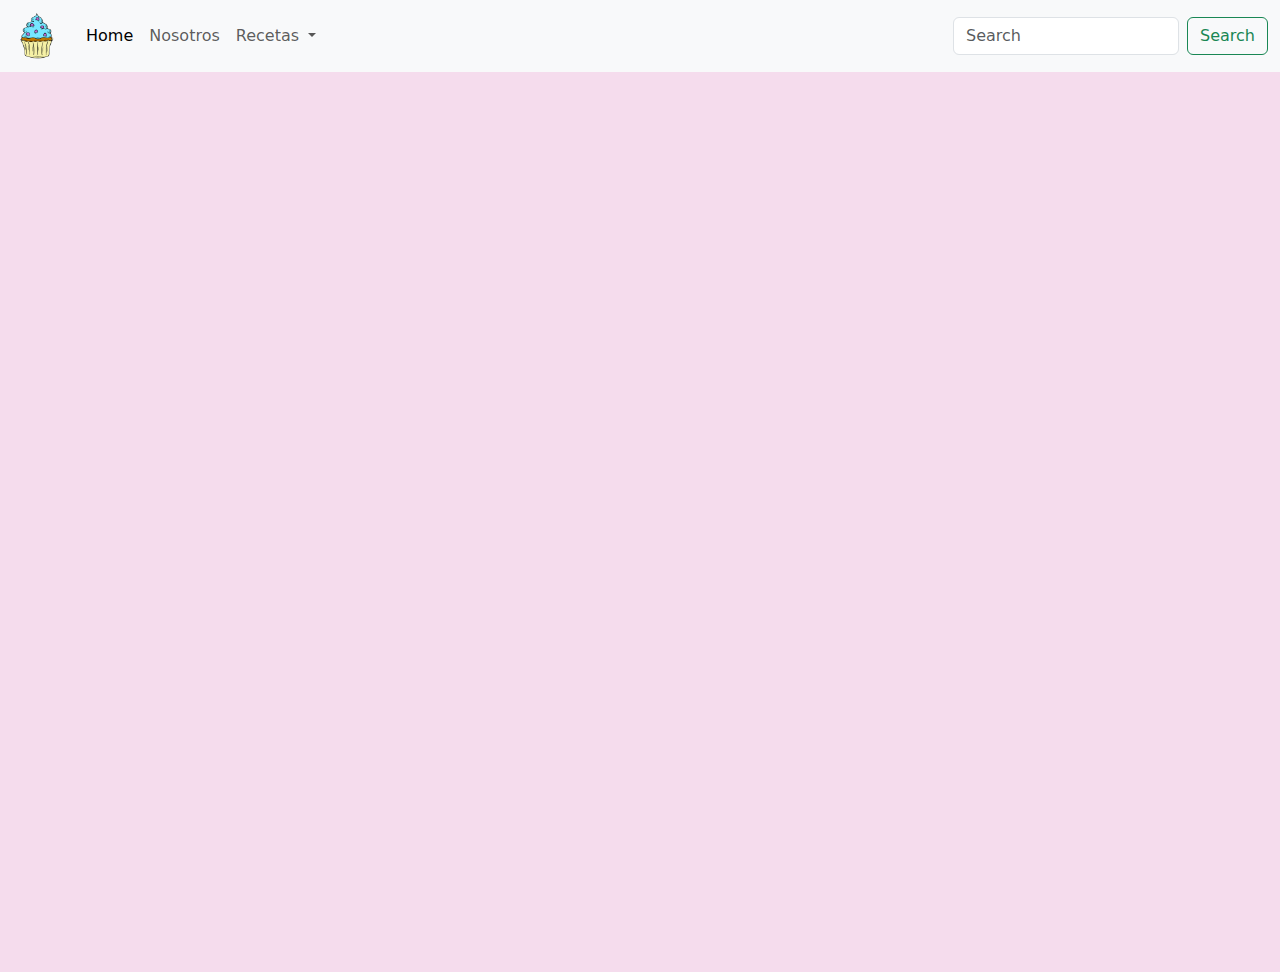
==== html/dulces.html @ 0fc5813a "Avances en el home y nav" ====
<!DOCTYPE html>
<html lang="es">

<head>
    <meta charset="UTF-8">
    <meta name="viewport" content="width=device-width, initial-scale=1.0">
    <link rel="shortcut icon" href="/image/cupcake-6318517_640.png" type="image/x-icon">
    <link rel="stylesheet" href="/style/index.css">
    <link href="https://cdn.jsdelivr.net/npm/bootstrap@5.3.3/dist/css/bootstrap.min.css" rel="stylesheet"
        integrity="sha384-QWTKZyjpPEjISv5WaRU9OFeRpok6YctnYmDr5pNlyT2bRjXh0JMhjY6hW+ALEwIH" crossorigin="anonymous">
    <title>Pastry-Dev-Dulces</title>
</head>

<body>
    <header>
        <nav class="navbar navbar-expand-lg bg-body-tertiary">
            <div class="container-fluid">
                <a class="navbar-brand" href="/index.html"><img src="/image/cupcake-6318517_640.png" alt="Logo"
                        style="width: 50px;"></a>
                <button class="navbar-toggler" type="button" data-bs-toggle="collapse" data-bs-target="#navbarScroll"
                    aria-controls="navbarScroll" aria-expanded="false" aria-label="Toggle navigation">
                    <span class="navbar-toggler-icon"></span>
                </button>
                <div class="collapse navbar-collapse" id="navbarScroll">
                    <ul class="navbar-nav me-auto my-2 my-lg-0 navbar-nav-scroll" style="--bs-scroll-height: 100px;">
                        <li class="nav-item">
                            <a class="nav-link active" aria-current="page" href="/index.html">Home</a>
                        </li>
                        <li class="nav-item">
                            <a class="nav-link" href="/html/nosotros.html">Nosotros</a>
                        </li>
                        <li class="nav-item dropdown">
                            <a class="nav-link dropdown-toggle" href="#" role="button" data-bs-toggle="dropdown"
                                aria-expanded="false">
                                Recetas
                            </a>
                            <ul class="dropdown-menu">
                                <li><a class="dropdown-item" href="#">Dulces</a></li>
                                <li><a class="dropdown-item" href="/html/saladas.html">Saladas</a></li>
                                <li>
                                    <hr class="dropdown-divider">
                                </li>
                                <li><a class="dropdown-item" href="/html/galeria.html">Galeria</a></li>
                            </ul>
                        </li>

                    </ul>
                    <form class="d-flex" role="search">
                        <input class="form-control me-2" type="search" placeholder="Search" aria-label="Search">
                        <button class="btn btn-outline-success" type="submit">Search</button>
                    </form>
                </div>
            </div>
        </nav>

    </header>

    <main>

    </main>

    <footer>

    </footer>
    <script src="https://cdn.jsdelivr.net/npm/bootstrap@5.3.3/dist/js/bootstrap.bundle.min.js"
        integrity="sha384-YvpcrYf0tY3lHB60NNkmXc5s9fDVZLESaAA55NDzOxhy9GkcIdslK1eN7N6jIeHz"
        crossorigin="anonymous"></script>
</body>

</html>
---- style/index.css ----
body{
    font: 1em sans-serif;
    box-sizing: border-box;
    margin: 0;
}

main{
    width: 100%;
    height: 100vh;
    background-color: rgb(245, 220, 237);

}
.img-carrousel{
    height: 62vh !important;
    object-fit: cover;
}
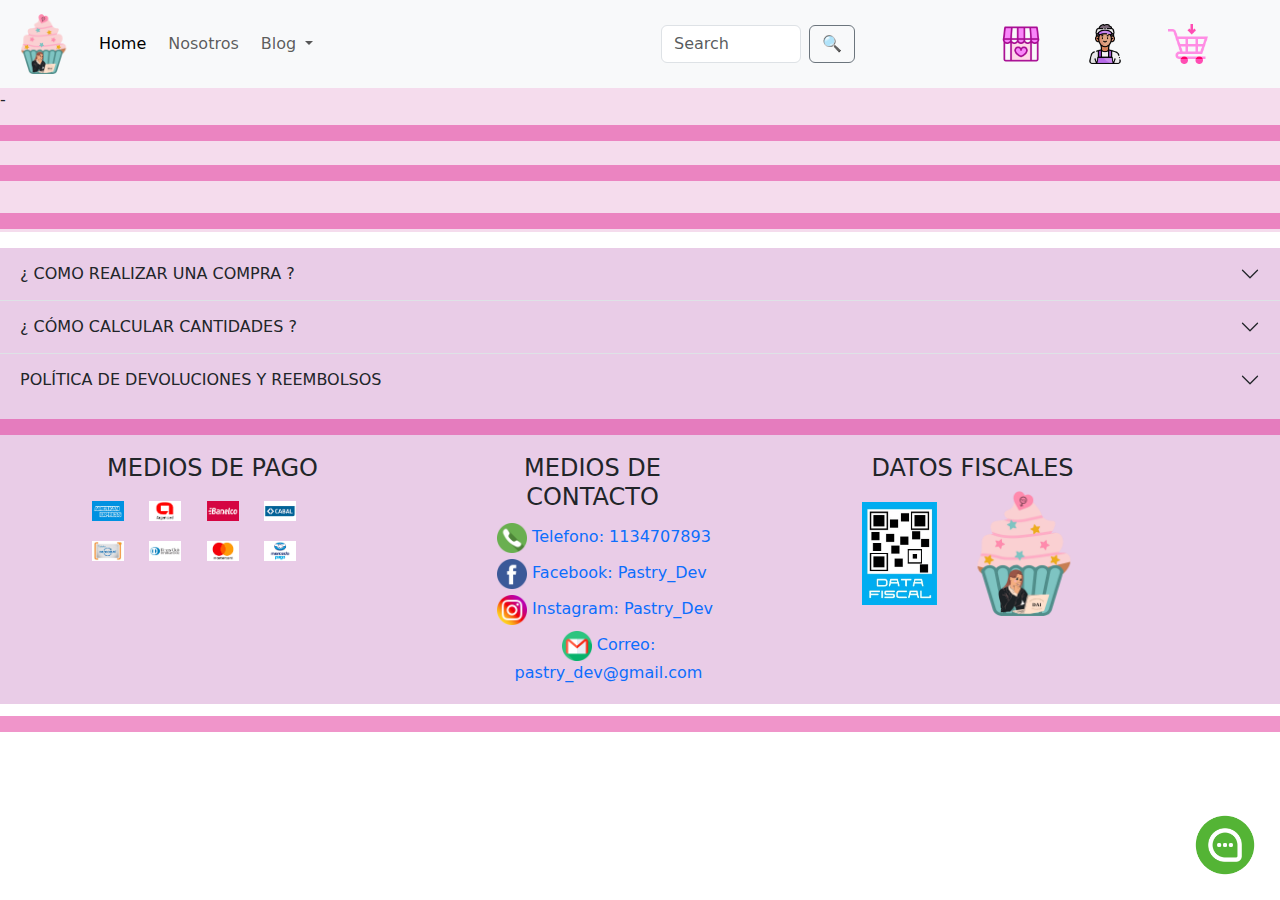
==== commit 1b600573: "Algo de js" ====
--- a/html/dulces.html
+++ b/html/dulces.html
@@ -4,19 +4,19 @@
 <head>
     <meta charset="UTF-8">
     <meta name="viewport" content="width=device-width, initial-scale=1.0">
-    <link rel="shortcut icon" href="/image/cupcake-6318517_640.png" type="image/x-icon">
+    <link rel="shortcut icon" href="/image/ico.png" type="image/x-icon">
     <link rel="stylesheet" href="/style/index.css">
     <link href="https://cdn.jsdelivr.net/npm/bootstrap@5.3.3/dist/css/bootstrap.min.css" rel="stylesheet"
         integrity="sha384-QWTKZyjpPEjISv5WaRU9OFeRpok6YctnYmDr5pNlyT2bRjXh0JMhjY6hW+ALEwIH" crossorigin="anonymous">
-    <title>Pastry-Dev-Dulces</title>
+    <title>Pastry-Dev-NOSOTROS</title>
 </head>
 
 <body>
     <header>
         <nav class="navbar navbar-expand-lg bg-body-tertiary">
             <div class="container-fluid">
-                <a class="navbar-brand" href="/index.html"><img src="/image/cupcake-6318517_640.png" alt="Logo"
-                        style="width: 50px;"></a>
+                <a class="navbar-brand" href="/index.html"><img src="/image/ico.png" alt="Logo"
+                        style="width: 60px;"></a>
                 <button class="navbar-toggler" type="button" data-bs-toggle="collapse" data-bs-target="#navbarScroll"
                     aria-controls="navbarScroll" aria-expanded="false" aria-label="Toggle navigation">
                     <span class="navbar-toggler-icon"></span>
@@ -32,11 +32,11 @@
                         <li class="nav-item dropdown">
                             <a class="nav-link dropdown-toggle" href="#" role="button" data-bs-toggle="dropdown"
                                 aria-expanded="false">
-                                Recetas
+                                Blog
                             </a>
                             <ul class="dropdown-menu">
-                                <li><a class="dropdown-item" href="#">Dulces</a></li>
-                                <li><a class="dropdown-item" href="/html/saladas.html">Saladas</a></li>
+                                <li><a class="dropdown-item" href="#l">Recetas Dulces</a></li>
+                                <li><a class="dropdown-item" href="/html/saladas.html">Recetas Saladas</a></li>
                                 <li>
                                     <hr class="dropdown-divider">
                                 </li>
@@ -46,22 +46,224 @@
 
                     </ul>
                     <form class="d-flex" role="search">
-                        <input class="form-control me-2" type="search" placeholder="Search" aria-label="Search">
-                        <button class="btn btn-outline-success" type="submit">Search</button>
+                        <input class="form-control me-2 w-50" type="search" placeholder="Search" aria-label="Search">
+                        <button class="btn btn-outline-secondary" type="submit">🔍</button>
                     </form>
-                </div>
+
+
+                    <div class="w-25 d-flex justify-content-evenly align-items-md-center m-3">
+                        <a href=""><img src="/image/tienda.png" alt="carro" style="width: 40px;"></a>
+                        <a href=""><img src="/image/tendero.png" alt="carro" style="width: 40px;"></a>
+                        <a href=""><img src="/image/carro.png" alt="carro" style="width: 40px;"></a>
+
+                    </div>
+
+                </div>
+
             </div>
         </nav>
-
     </header>
 
-    <main>
+    <main>-
+        <div> <!-- LINEA -->
+            <p class="placeholder-glow pt-2">
+                <span class="placeholder col-12" style="background-color: rgb(226, 43, 150);"></span>
+            </p>
+        </div>
+
+
+        <div> <!-- LINEA -->
+            <p class="placeholder-glow">
+                <span class="placeholder col-12" style="background-color: rgb(226, 43, 150);"></span>
+            </p>
+        </div>
+
+        <div><!-- LINEA -->
+            <p class="placeholder-glow pt-2">
+                <span class="placeholder col-12" style="background-color: rgb(226, 43, 150);"></span>
+            </p>
+        </div>
+
 
     </main>
 
+
     <footer>
 
+        <section>
+            <div class="accordion accordion-flush " id="accordionFlushExample">
+                <div class="accordion-item">
+                    <h2 class="accordion-header">
+                        <button class="accordion-button collapsed" type="button" data-bs-toggle="collapse"
+                            data-bs-target="#flush-collapseOne" aria-expanded="false" aria-controls="flush-collapseOne">
+                            ¿ COMO REALIZAR UNA COMPRA ?
+                        </button>
+                    </h2>
+                    <div id="flush-collapseOne" class="accordion-collapse collapse"
+                        data-bs-parent="#accordionFlushExample">
+                        <div class="accordion-body">
+                            Bienvenidos a nuestra web! Cada producto tiene una descripción que además de contarte de qué
+                            se trata el
+                            producto, te indica cuánto rinde el mismo. <br>
+                            Además, lo más importante, te indica el plazo mínimo de anticipación. Tomamos pedidos con un
+                            máximo de 15
+                            día de anticipación. <br>
+                            <code>Navegá por toda nuestra web, tenemos muchos productos pensados para vos.</code> <br>
+                            Una vez que encontras lo que estás buscando o lo que te gustó, chequeá la descripción. (Tené
+                            en cuenta los
+                            tiempos de anticipación o si tiene una indicación adicional). <br>
+                            Agregá al carrito y elegí el medio de pago que prefieras.
+                            Recorda completar la fecha en la que vas a retirar el pedido. <br>
+                            Los pedidos se retiran por nuestro local. <br>
+                            Apenas termines la compra, envianos un mail en el caso de que tengas que elegir sabores como
+                            en el caso de
+                            las mini tartitas o shots.
+                        </div>
+                    </div>
+                </div>
+
+                <div class="accordion-item">
+                    <h2 class="accordion-header">
+                        <button class="accordion-button collapsed" type="button" data-bs-toggle="collapse"
+                            data-bs-target="#flush-collapseTwo" aria-expanded="false" aria-controls="flush-collapseTwo">
+                            ¿ CÓMO CALCULAR CANTIDADES ?
+                        </button>
+                    </h2>
+                    <div id="flush-collapseTwo" class="accordion-collapse collapse"
+                        data-bs-parent="#accordionFlushExample">
+                        <div class="accordion-body">
+                            🍰Como regla general para un evento siempre recomiendo 2 o 3 unidades/porciones por persona.
+                            <br>
+                            En qué varían las cantidades? <br>
+                            💫duración del evento: no es lo mismo un evento de 3 horas en donde nos sirven comida de
+                            forma muy
+                            continua
+                            que un evento de más horas donde tenemos más tiempo para disfrutar de una mesa dulce. <br>
+
+                            💫época del año: generalmente en los días calurosos algunas personas tienden a sentirse
+                            satisfechas más
+                            rápidamente. <br>
+
+                            💫gustos de los invitados: cuando la mayoría son familias y amigos sabemos sus gustos por lo
+                            cual esto nos
+                            permite calcular mejor las cantidades. <br>
+
+                            💫comida previa: para mi esto es súper importante! Si en el evento hubo comida “pesada” y
+                            despues helado
+                            por
+                            ejemplo, la parte dulce será más limitada. <br>
+
+                            💫tamaño de los dulces: con esto me refiero a qué hay diferentes tamaños de productos.
+                            Nuestras tartitas
+                            por
+                            ejemplo son del tamaño de un alfajor con dos unidades de las mismas está súper bien. <br>
+                            Otro factor importantísimo es la VISUAL como yo lo llamo. Si por ejemplo son 50 personas, 3
+                            tortas que
+                            rindan 20 porciones alcanzaría pero me haría ruido visualmente. En este caso aconsejo más
+                            cosas chicas
+                            como
+                            shots y mini tartitas y acompañar con tortas para hacer la mesa dulce más amena..</div>
+                    </div>
+                </div>
+
+                <div class="accordion-item">
+                    <h2 class="accordion-header">
+                        <button class="accordion-button collapsed" type="button" data-bs-toggle="collapse"
+                            data-bs-target="#flush-collapseThree" aria-expanded="false"
+                            aria-controls="flush-collapseThree">
+                            POLÍTICA DE DEVOLUCIONES Y REEMBOLSOS
+                    </h2>
+                    <div id="flush-collapseThree" class="accordion-collapse collapse"
+                        data-bs-parent="#accordionFlushExample">
+                        <div class="accordion-body">
+                            Cada producto de nuestra web indica el plazo mínimo requerido para hacer el pedido. El plazo
+                            máximo para
+                            realizar un pedido es de 15 dias. <br>
+                            Si se desea cancelar un pedido, la cancelación deberá realizarse por lo menos 3 días antes
+                            de la fecha del
+                            pedido. De lo contrario no podremos realizar la devolución ya que la pasteleria tiene muchos
+                            procesos.
+                            <br>
+                            Por favor, si desean cancelar un pedido realizado por la web, comunicarse a nuestro whatsapp
+                            con nombre
+                            del
+                            pedido y la fecha para la cual era al pedido al fin de agilizar la gestion. <br>
+                            El pago se devolverá de la misma
+                            forma que se ha realizado.
+                        </div>
+                    </div>
+                </div>
+            </div>
+        </section>
+
+        <div>
+            <p class="placeholder-glow pt-2">
+                <span class="placeholder col-12" style="background-color: rgb(226, 43, 150);"></span>
+            </p>
+        </div>
+
+
+        <section class="container">
+            <div class="row">
+                <div class="col-12 col-md-3">
+                    <h4 class="text-center">MEDIOS DE PAGO</h4>
+                    <img class="col-5" src="/image/amex@2x.png" alt="tarjeta" style="width: 20%; padding: 10px">
+                    <img class="col-5" src="/image//argencard@2x.png" alt="tarjeta" style="width: 20%; padding: 10px">
+                    <img class="col-5" src="/image/banelco@2x.png" alt="tarjeta" style="width: 20%; padding: 10px">
+                    <img class="col-5" src="/image/cabal@2x.png" alt="tarjeta" style="width: 20%; padding: 10px">
+                    <img class="col-5" src="/image/cencosud@2x.png" alt="tarjeta" style="width: 20%; padding: 10px">
+                    <img class="col-5" src="/image/diners@2x.png" alt="tarjeta" style="width: 20%; padding: 10px">
+                    <img class="col-5" src="/image//mastercard@2x.png" alt="tarjeta" style="width: 20%; padding: 10px">
+                    <img class="col-5" src="/image/mercadopago@2x.png" alt="tarjeta" style="width: 20%; padding: 10px">
+                </div>
+
+                <div class="col-1"></div>
+
+                <div class="col-12 col-md-3">
+                    <h4 class="text-center">MEDIOS DE CONTACTO</h4>
+                    <ul>
+                        <li style="text-align: center;"><a target="_blank" href="https://wa.me/1134707893"><img
+                                    style="width: 30px;" src="/image/telefono (1).png" alt=""> Telefono: 1134707893 </a>
+                        </li>
+                        <li style="text-align: center;"><a target="_blank" href="https://facebook.com"><img
+                                    style="width: 30px;" src="/image/facebook (2).png" alt=""> Facebook: Pastry_Dev </a>
+                        </li>
+                        <li style="text-align: center;"><a target="_blank" href="https://instagram.com"><img
+                                    style="width: 30px;" src="/image/social.png" alt=""> Instagram: Pastry_Dev </a></li>
+                        <li style="text-align: center;"><a target="_blank" href="https://gmail.com"><img
+                                    style="width: 30px;" src="/image/gmail.png" alt=""> Correo: pastry_dev@gmail.com
+                            </a></li>
+                    </ul>
+                </div>
+
+                <div class="col-1"></div>
+
+                <div class="col-12 col-md-3  ">
+                    <h4 class="text-center">DATOS FISCALES</h4>
+                    <div class="d-flex  justify-content-evenly align-items-center ">
+                        <img src="/image/DATAWEB.jpg" style="width: 75px;" alt="">
+                        <a class="navbar-brand" href="/index.html"><img src="/image/ico.png" alt="Logo" style="width: 125px;"></a>
+                    </div>
+                </div>
+
+                <div class="col-1"></div>
+
+
+            </div>
+            </secection>
+
+            <a href="https://wa.me/1134707893" class="whatsapp-btn" target="_blank">
+                <img src="/image/globo-de-chat.png" alt="WhatsApp" class="whatsapp-icon">
+            </a>
+
     </footer>
+
+    <div> <!-- LINEA -->
+        <p class="placeholder-glow pt-2">
+            <span class="placeholder col-12" style="background-color: rgb(226, 43, 150);"></span>
+        </p>
+    </div>
+
     <script src="https://cdn.jsdelivr.net/npm/bootstrap@5.3.3/dist/js/bootstrap.bundle.min.js"
         integrity="sha384-YvpcrYf0tY3lHB60NNkmXc5s9fDVZLESaAA55NDzOxhy9GkcIdslK1eN7N6jIeHz"
         crossorigin="anonymous"></script>
--- a/style/index.css
+++ b/style/index.css
@@ -1,16 +1,60 @@
-body{
+body {
     font: 1em sans-serif;
     box-sizing: border-box;
     margin: 0;
 }
 
-main{
+main {
     width: 100%;
-    height: 100vh;
+    height: 100%;
     background-color: rgb(245, 220, 237);
 
 }
-.img-carrousel{
+
+.img-carrousel {
     height: 62vh !important;
     object-fit: cover;
-}+}
+
+.accordion-button {
+    background-color: rgb(233, 204, 231) !important;
+
+}
+
+footer {
+    background-color: rgb(233, 204, 231) !important;
+}
+
+ul {
+    display: flex;
+    flex-direction: column;
+    align-items: start;
+}
+
+li {
+    list-style-type: none;
+    padding: 3px;
+    font-size: 16px; 
+    font-weight: lighter;
+}
+a{
+    text-decoration: none !important;
+}
+
+/* Nosotros */
+.yo{
+    width: 50%;
+    height: 75vh !important;
+    object-fit: cover;
+}
+.whatsapp-btn {
+    position: fixed;
+    bottom: 20px;
+    right: 20px;
+    z-index: 1000; 
+  }
+  
+  .whatsapp-icon {
+    width: 70px; 
+  }
+  